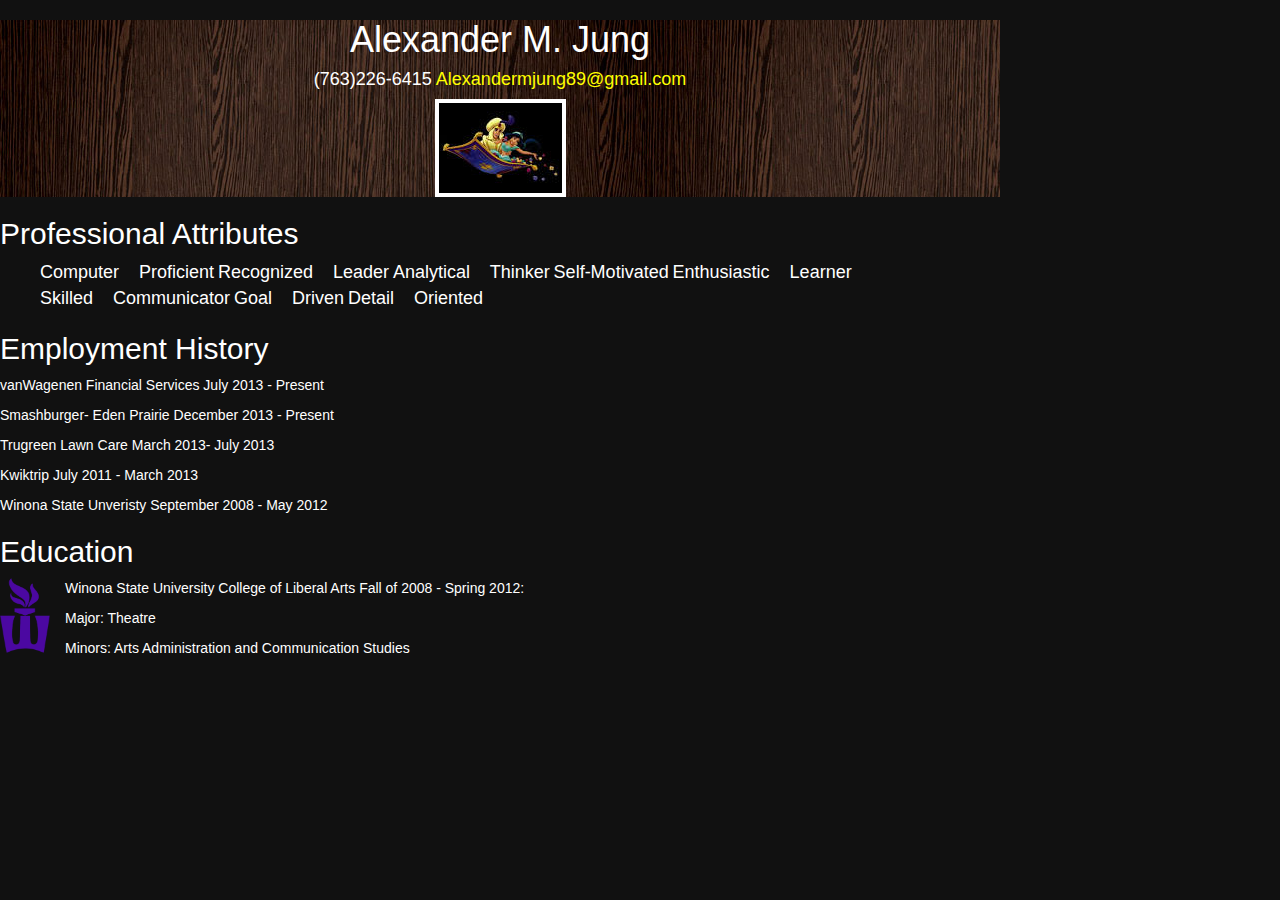
==== index.html @ 2d6a6e04 "Update index.html" ====
<!DOCTYPE html>
<html>
	<head>	
		<link rel="stylesheet" href="https://maxcdn.bootstrapcdn.com/bootstrap/3.3.7/css/bootstrap.min.css">
		<!-- jQuery library -->
		<script src="https://ajax.googleapis.com/ajax/libs/jquery/3.2.0/jquery.min.js"></script>
		<!-- Latest compiled JavaScript -->
		<script src="https://maxcdn.bootstrapcdn.com/bootstrap/3.3.7/js/bootstrap.min.js"></script>
	        <link rel="stylesheet" type="text/css" href="Style.css">
	</head>
	<body>
		<Div class="header">
	 <h1><Center> Alexander M. Jung</Center></h1>
	   <H4><Center> (763)226-6415 <a id="email" href="mailto:Alexandermjung89@gmail.com">Alexandermjung89@gmail.com</a></Center></h4>
	  		   <center><img class="headshot" src="ALEXANIMATED.jpg" alt="Alex Jung headshot"></center></p>
		</Div>
		<Div class="personal qualities"> 
	<H2>Professional Attributes</H2>
		<UL>
		 <li>Computer Proficient</li>		
		 <li>Recognized Leader</li>	
		 <li>Analytical Thinker</li> 
 		 <li>Self-Motivated</li>
		 <li>Enthusiastic Learner</li>	
		 <li>Skilled Communicator</li>
 		 <li>Goal Driven</li>
		 <li>Detail Oriented</li>
		</UL>
	</Div>
	 <H2>Employment History</H2>
	<p>vanWagenen Financial Services    July 2013 - Present</p>
	<p> Smashburger- Eden Prairie December 2013 - Present</p>
	<p> Trugreen Lawn Care  March 2013- July 2013</p>
	<p> Kwiktrip July 2011 - March 2013</p>
	<p> Winona State Unveristy September 2008 - May 2012</p>
	
	 <H2>Education</H2>
	<img CLASS="LOGO" src="Winona_State_University_flame.png" Alt="Winona State University Logo">
	<p> Winona State University College of Liberal Arts Fall of 2008 - Spring 2012: </p>
	<p>Major: Theatre  </p>
	<p>Minors: Arts Administration and Communication Studies</p>

	</body>
</html>
---- Style.css ----
.header{
background-Color:#111111;
background-image: url("005-wood-melamine-subttle-pattern-background-pat.jpg");
color:#ffffff;
font-family: Helvetica, "Times New Roman";
Width: 1000px;
}

Body{
background-Color:#111111;
color:#ffffff;
font-family: Helvetica, "Times New Roman";
Width: 1000px;
}

.LOGO{
  Float: left;
  margin-right:15px;
  height: 75px;
  width: 50px;
}

.headshot{
Border: 4px solid #ffffff;
Padding:5px, 10px, 5px, 10px;
Margin: 10px, 10px, 10px, 10px;
}

a{
Text-decoration: none;
color:#ffff00;
}

li{
  display: inline-block;
  word-spacing: 15px; 
  Font-size: 18px;
}
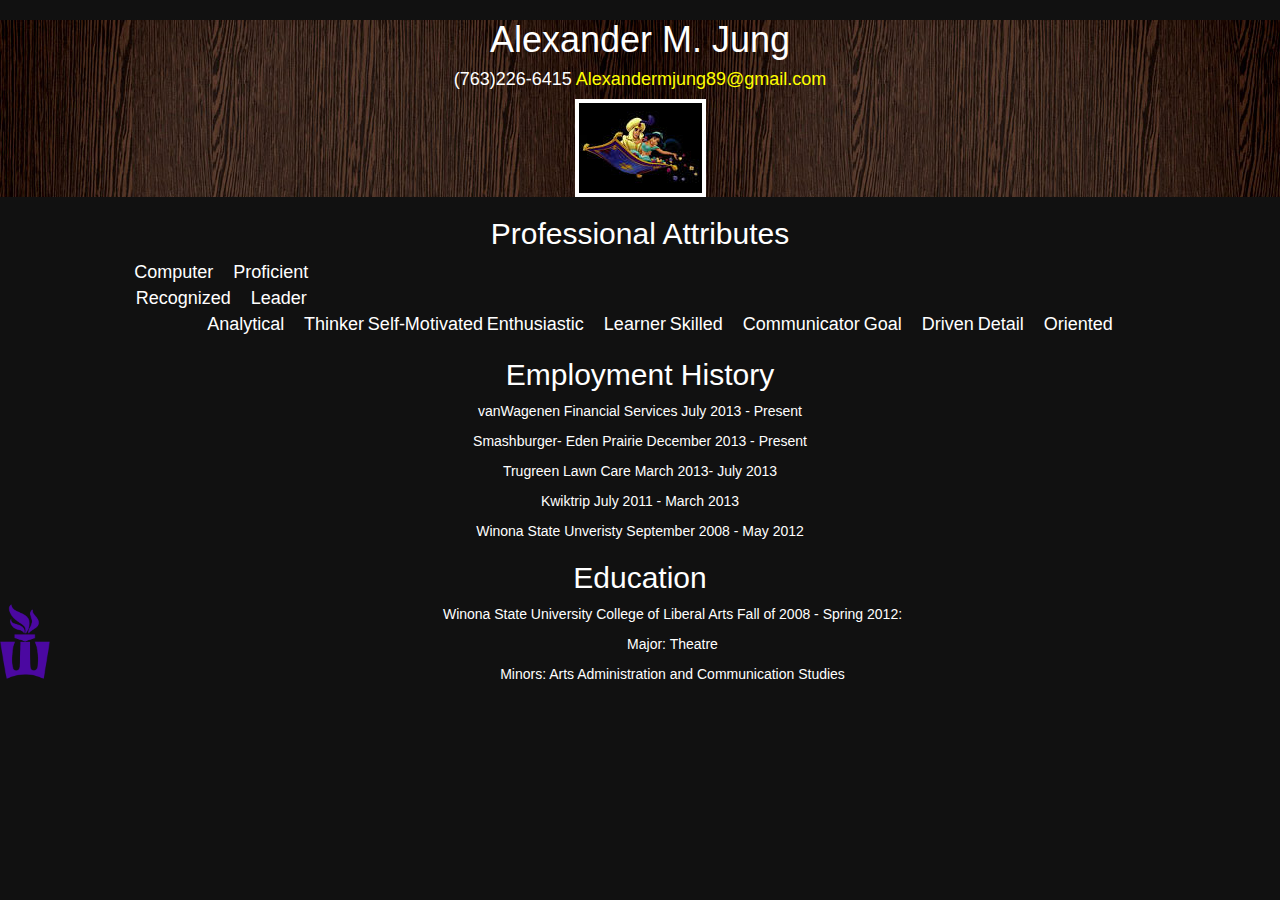
==== commit c9f42458: "Update index.html" ====
--- a/index.html
+++ b/index.html
@@ -14,12 +14,19 @@
 	   <H4><Center> (763)226-6415 <a id="email" href="mailto:Alexandermjung89@gmail.com">Alexandermjung89@gmail.com</a></Center></h4>
 	  		   <center><img class="headshot" src="ALEXANIMATED.jpg" alt="Alex Jung headshot"></center></p>
 		</Div>
-		<Div class="personal qualities"> 
+		<Div class="PA">	
 	<H2>Professional Attributes</H2>
-		<UL>
-		 <li>Computer Proficient</li>		
+	</Div>
+	<UL>
+	<div class="container">
+	  <div class="row">
+	   <div class="col-sm-3">
+		<li>Computer Proficient</li>		
 		 <li>Recognized Leader</li>	
-		 <li>Analytical Thinker</li> 
+	   </div>
+	  </div>
+	</div>
+			<li>Analytical Thinker</li> 
  		 <li>Self-Motivated</li>
 		 <li>Enthusiastic Learner</li>	
 		 <li>Skilled Communicator</li>
--- a/Style.css
+++ b/Style.css
@@ -3,14 +3,15 @@
 background-image: url("005-wood-melamine-subttle-pattern-background-pat.jpg");
 color:#ffffff;
 font-family: Helvetica, "Times New Roman";
-Width: 1000px;
+Width: 100%;
 }
 
 Body{
+Text-align: Center;
 background-Color:#111111;
 color:#ffffff;
 font-family: Helvetica, "Times New Roman";
-Width: 1000px;
+Width: 100%;
 }
 
 .LOGO{
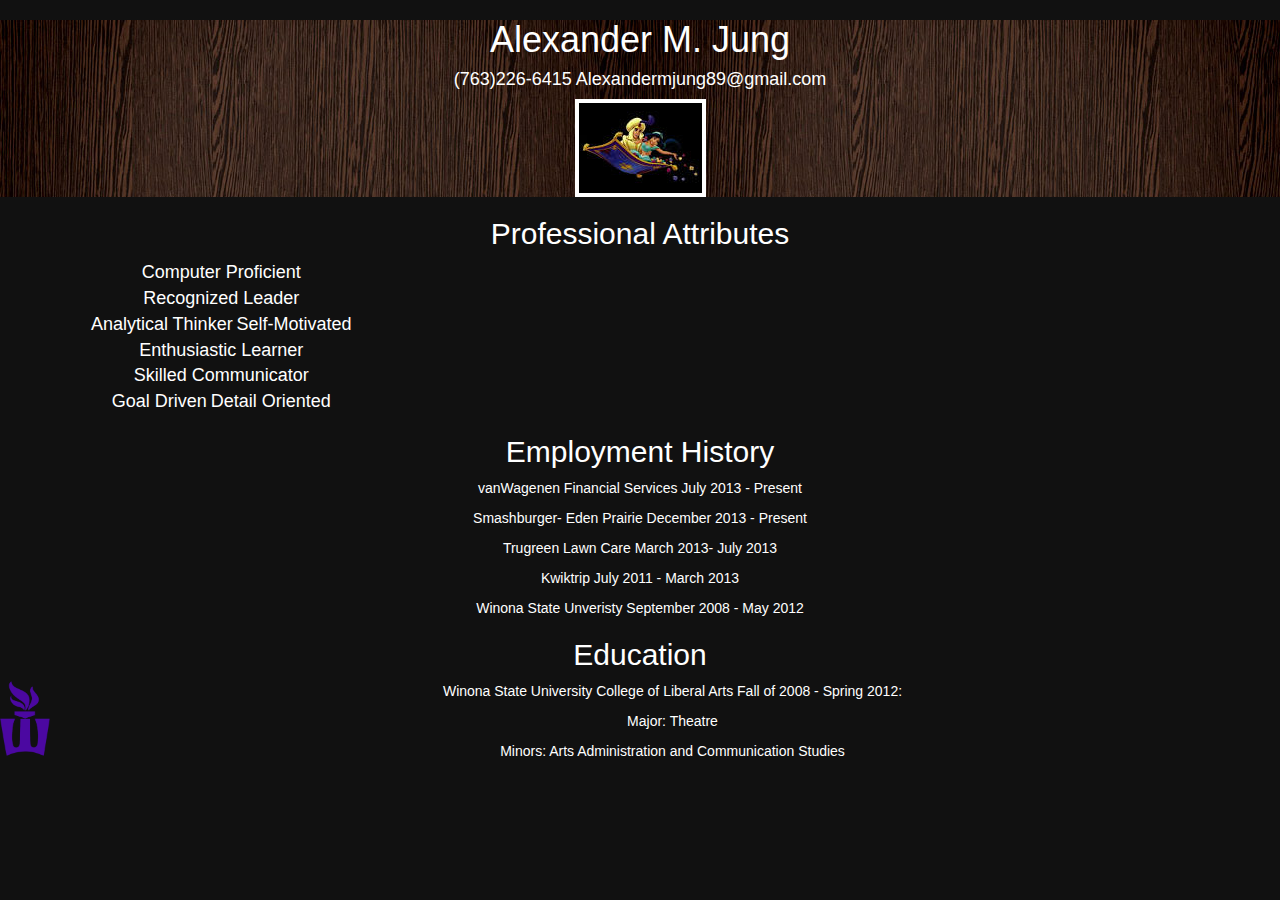
==== commit 2e036cdd: "Update index.html" ====
--- a/index.html
+++ b/index.html
@@ -22,18 +22,35 @@
 	  <div class="row">
 	   <div class="col-sm-3">
 		<li>Computer Proficient</li>		
-		 <li>Recognized Leader</li>	
+		<li>Recognized Leader</li>	
 	   </div>
 	  </div>
 	</div>
-			<li>Analytical Thinker</li> 
- 		 <li>Self-Motivated</li>
-		 <li>Enthusiastic Learner</li>	
-		 <li>Skilled Communicator</li>
- 		 <li>Goal Driven</li>
+	<div class="container">
+	  <div class="row">
+	   <div class="col-sm-3">
+		<li>Analytical Thinker</li> 
+ 		<li>Self-Motivated</li>
+	   </div>
+	  </div>
+	</div>
+	<div class="container">
+	  <div class="row">
+	   <div class="col-sm-3">
+		<li>Enthusiastic Learner</li>	
+		<li>Skilled Communicator</li>
+ 	   </div>
+	  </div>
+	</div>
+	<div class="container">
+	  <div class="row">
+	   <div class="col-sm-3">
+		<li>Goal Driven</li>
 		 <li>Detail Oriented</li>
-		</UL>
-	</Div>
+	   </div>
+	  </div>
+	</div>
+	</UL>
 	 <H2>Employment History</H2>
 	<p>vanWagenen Financial Services    July 2013 - Present</p>
 	<p> Smashburger- Eden Prairie December 2013 - Present</p>
--- a/Style.css
+++ b/Style.css
@@ -29,11 +29,16 @@
 
 a{
 Text-decoration: none;
-color:#ffff00;
+color:#ffffff;
 }
 
 li{
   display: inline-block;
-  word-spacing: 15px; 
   Font-size: 18px;
 }
+
+.pa{
+  Text-align: Center;
+  Text-decoration: underline;
+  Font-size: 24px;
+}
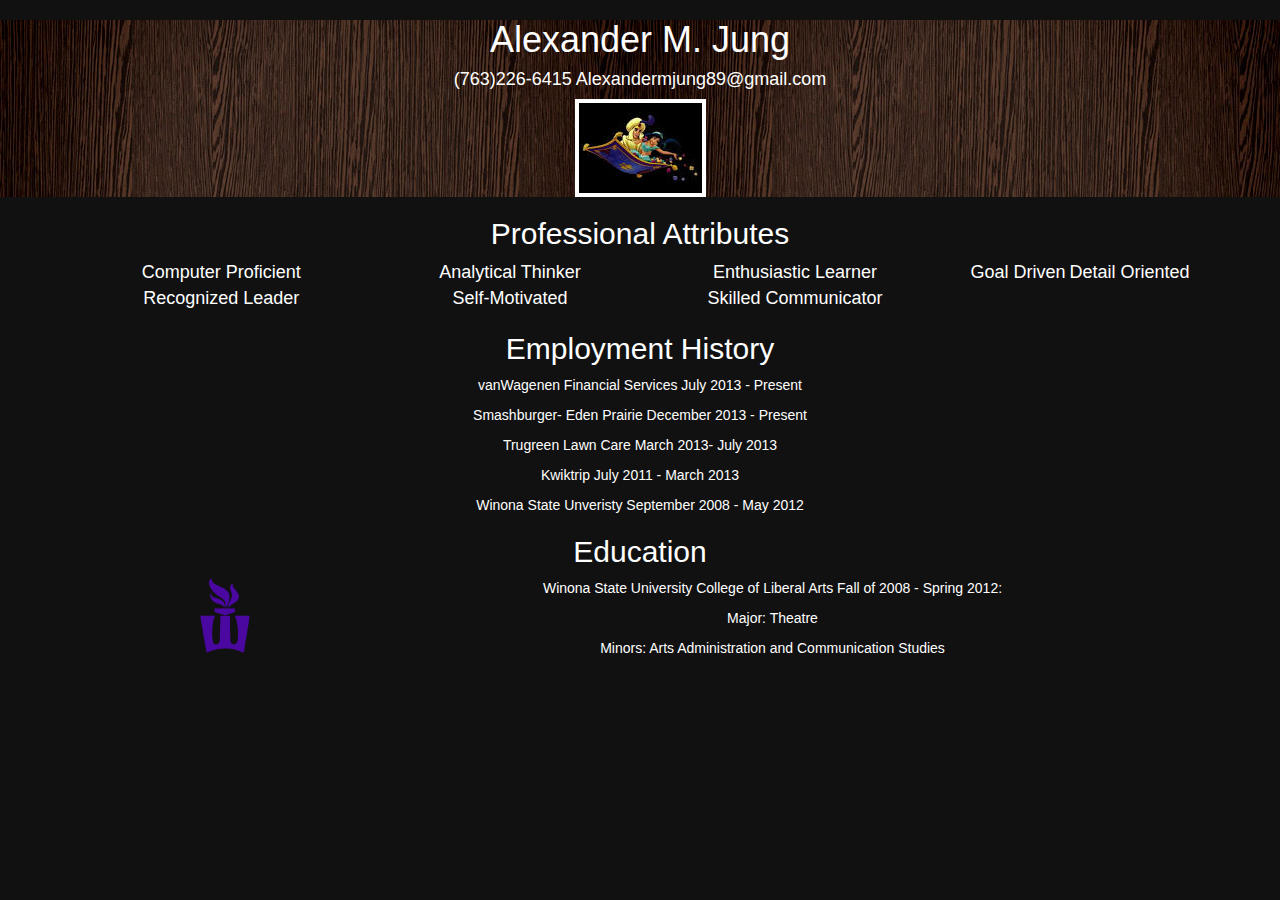
==== commit d7185de6: "Update index.html" ====
--- a/index.html
+++ b/index.html
@@ -18,39 +18,26 @@
 	<H2>Professional Attributes</H2>
 	</Div>
 	<UL>
-	<div class="container">
+	<section class="container">
 	  <div class="row">
 	   <div class="col-sm-3">
 		<li>Computer Proficient</li>		
 		<li>Recognized Leader</li>	
 	   </div>
-	  </div>
-	</div>
-	<div class="container">
-	  <div class="row">
+	 	<section class="container">
 	   <div class="col-sm-3">
 		<li>Analytical Thinker</li> 
  		<li>Self-Motivated</li>
 	   </div>
-	  </div>
-	</div>
-	<div class="container">
-	  <div class="row">
 	   <div class="col-sm-3">
 		<li>Enthusiastic Learner</li>	
 		<li>Skilled Communicator</li>
  	   </div>
-	  </div>
-	</div>
-	<div class="container">
-	  <div class="row">
 	   <div class="col-sm-3">
 		<li>Goal Driven</li>
 		 <li>Detail Oriented</li>
 	   </div>
-	  </div>
-	</div>
-	</UL>
+	 </UL>
 	 <H2>Employment History</H2>
 	<p>vanWagenen Financial Services    July 2013 - Present</p>
 	<p> Smashburger- Eden Prairie December 2013 - Present</p>
--- a/Style.css
+++ b/Style.css
@@ -17,6 +17,7 @@
 .LOGO{
   Float: left;
   margin-right:15px;
+  Margin-left: 200px;
   height: 75px;
   width: 50px;
 }
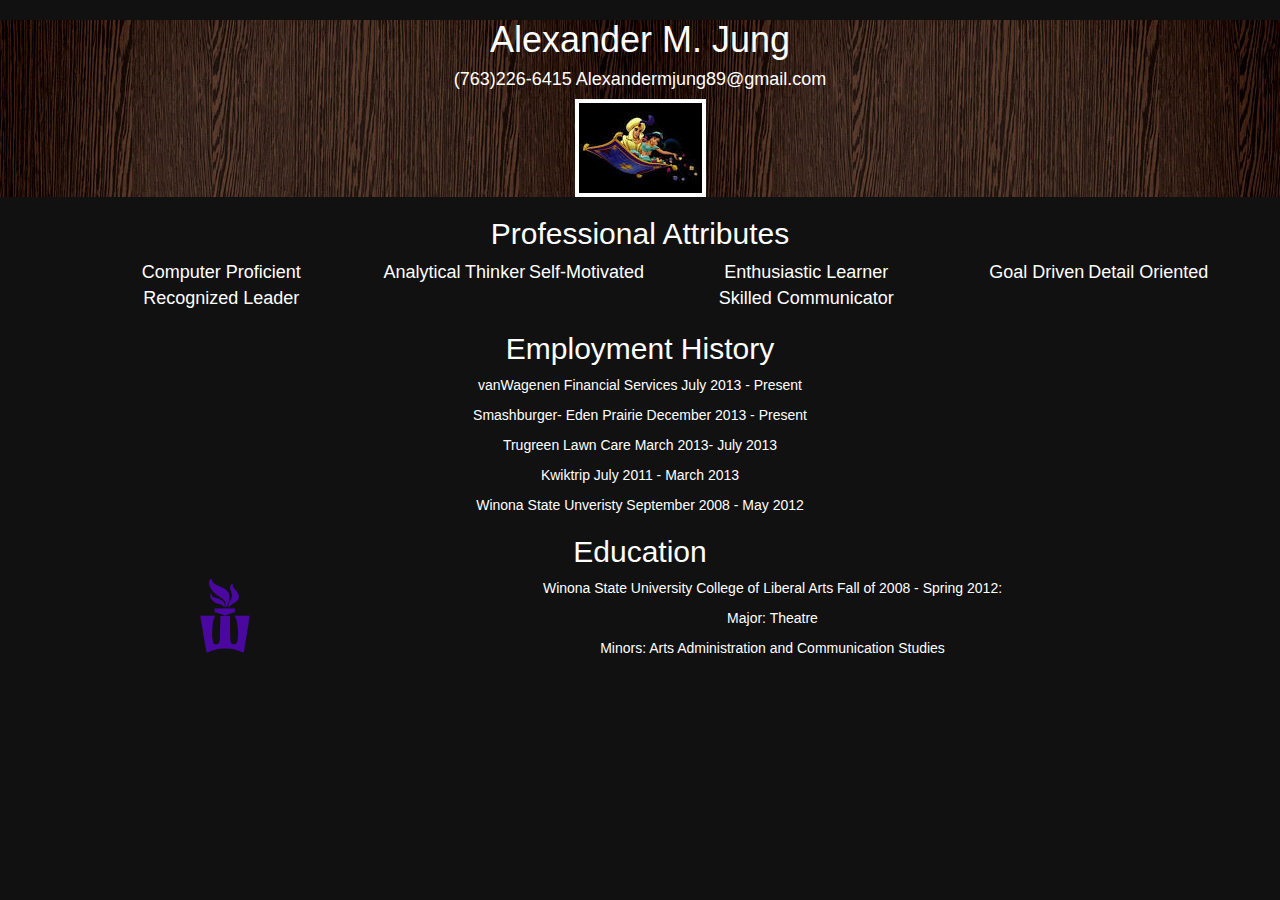
==== commit 10e20a93: "Update index.html" ====
--- a/index.html
+++ b/index.html
@@ -24,8 +24,7 @@
 		<li>Computer Proficient</li>		
 		<li>Recognized Leader</li>	
 	   </div>
-	 	<section class="container">
-	   <div class="col-sm-3">
+	 	<div class="col-sm-3">
 		<li>Analytical Thinker</li> 
  		<li>Self-Motivated</li>
 	   </div>
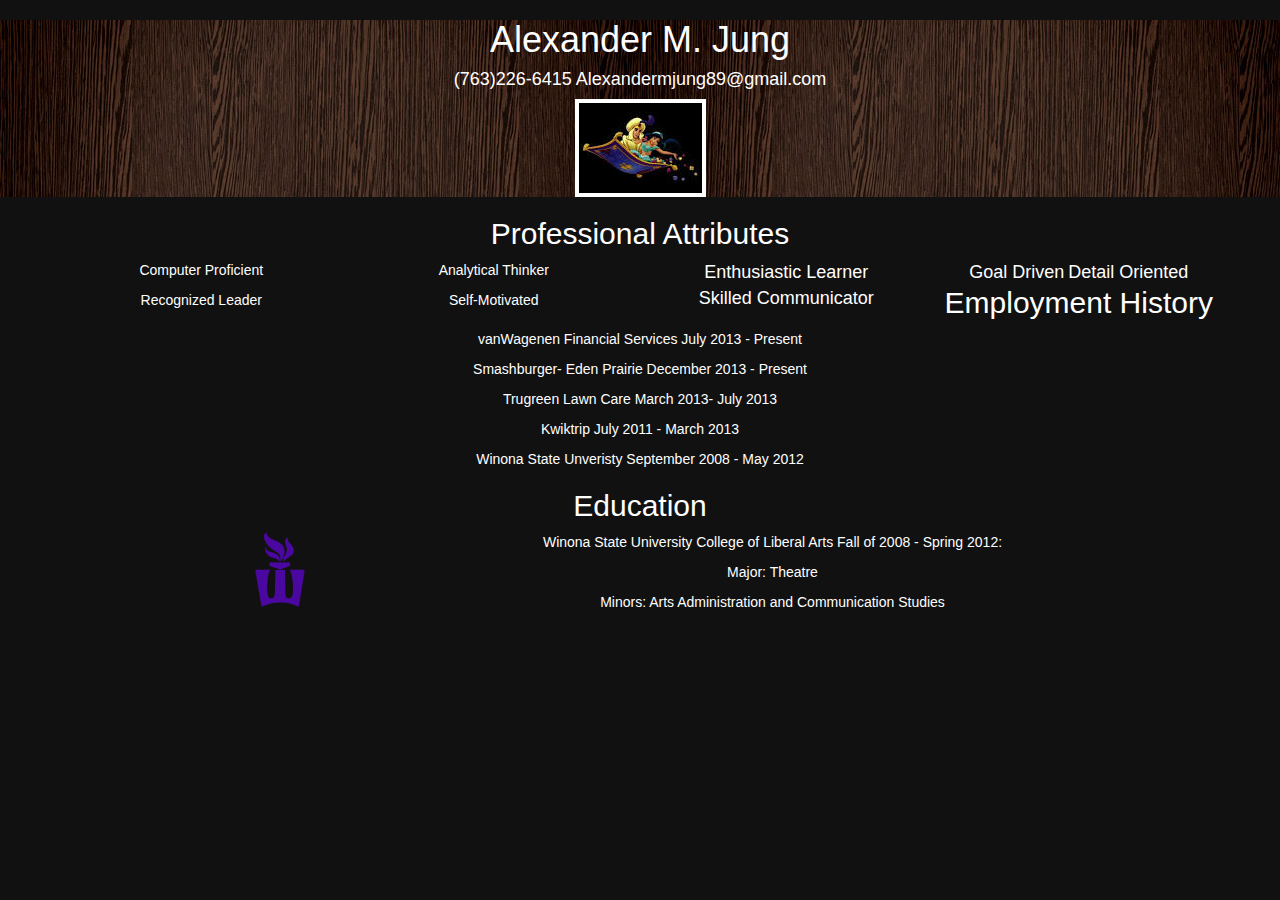
==== commit 4e192205: "Update index.html" ====
--- a/index.html
+++ b/index.html
@@ -17,16 +17,15 @@
 		<Div class="PA">	
 	<H2>Professional Attributes</H2>
 	</Div>
-	<UL>
 	<section class="container">
 	  <div class="row">
 	   <div class="col-sm-3">
-		<li>Computer Proficient</li>		
-		<li>Recognized Leader</li>	
+		<p>Computer Proficient</p>		
+		<p>Recognized Leader</p>	
 	   </div>
 	 	<div class="col-sm-3">
-		<li>Analytical Thinker</li> 
- 		<li>Self-Motivated</li>
+		<p>Analytical Thinker</p> 
+ 		<p>Self-Motivated</p>
 	   </div>
 	   <div class="col-sm-3">
 		<li>Enthusiastic Learner</li>	
@@ -34,9 +33,8 @@
  	   </div>
 	   <div class="col-sm-3">
 		<li>Goal Driven</li>
-		 <li>Detail Oriented</li>
+		<li>Detail Oriented</li>
 	   </div>
-	 </UL>
 	 <H2>Employment History</H2>
 	<p>vanWagenen Financial Services    July 2013 - Present</p>
 	<p> Smashburger- Eden Prairie December 2013 - Present</p>
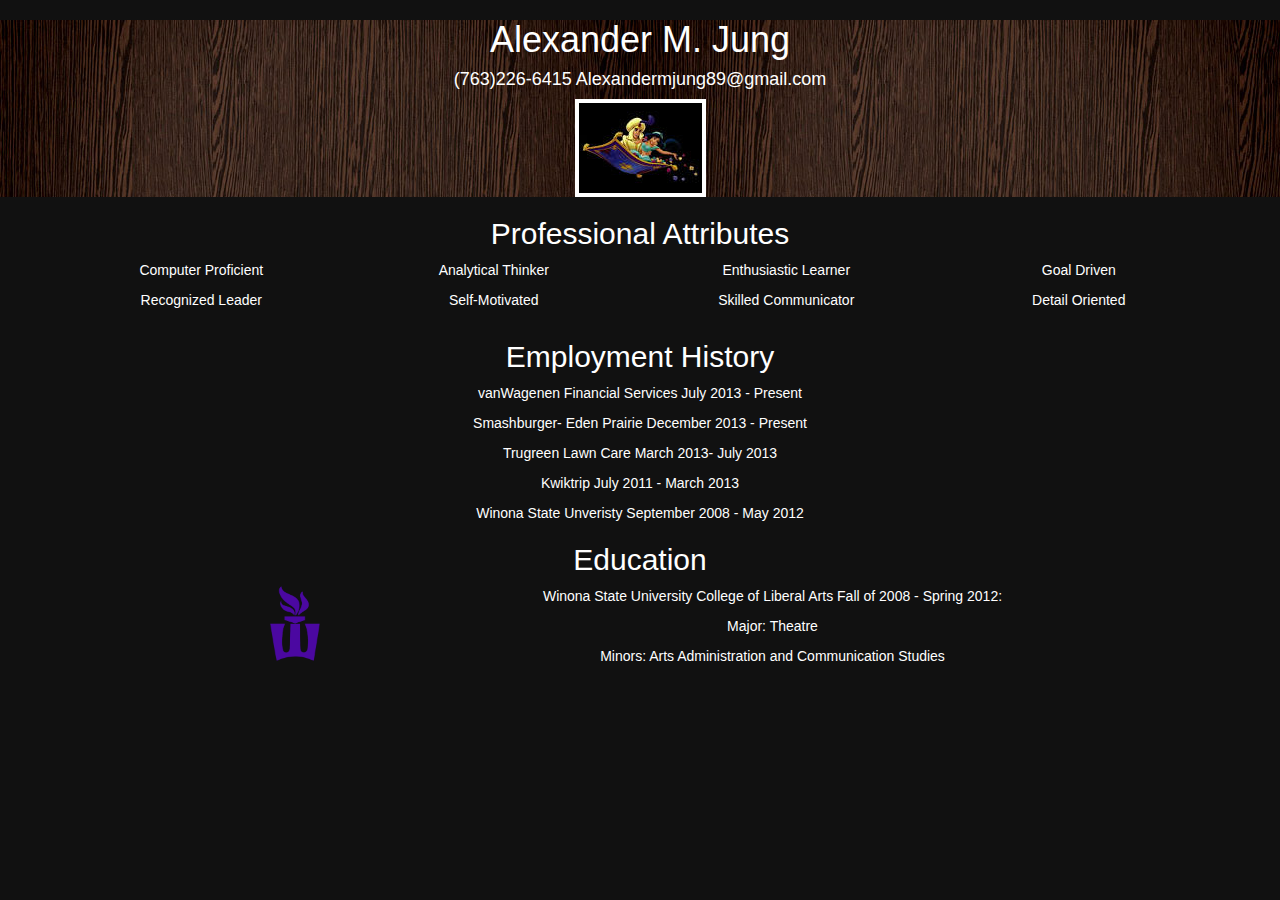
==== commit 753b57f7: "Update index.html" ====
--- a/index.html
+++ b/index.html
@@ -23,18 +23,19 @@
 		<p>Computer Proficient</p>		
 		<p>Recognized Leader</p>	
 	   </div>
-	 	<div class="col-sm-3">
+	   <div class="col-sm-3">
 		<p>Analytical Thinker</p> 
  		<p>Self-Motivated</p>
 	   </div>
 	   <div class="col-sm-3">
-		<li>Enthusiastic Learner</li>	
-		<li>Skilled Communicator</li>
+		<p>Enthusiastic Learner</p>	
+		<p>Skilled Communicator</p>
  	   </div>
 	   <div class="col-sm-3">
-		<li>Goal Driven</li>
-		<li>Detail Oriented</li>
+		<p>Goal Driven</p>
+		<p>Detail Oriented</p>
 	   </div>
+	  </div>
 	 <H2>Employment History</H2>
 	<p>vanWagenen Financial Services    July 2013 - Present</p>
 	<p> Smashburger- Eden Prairie December 2013 - Present</p>
